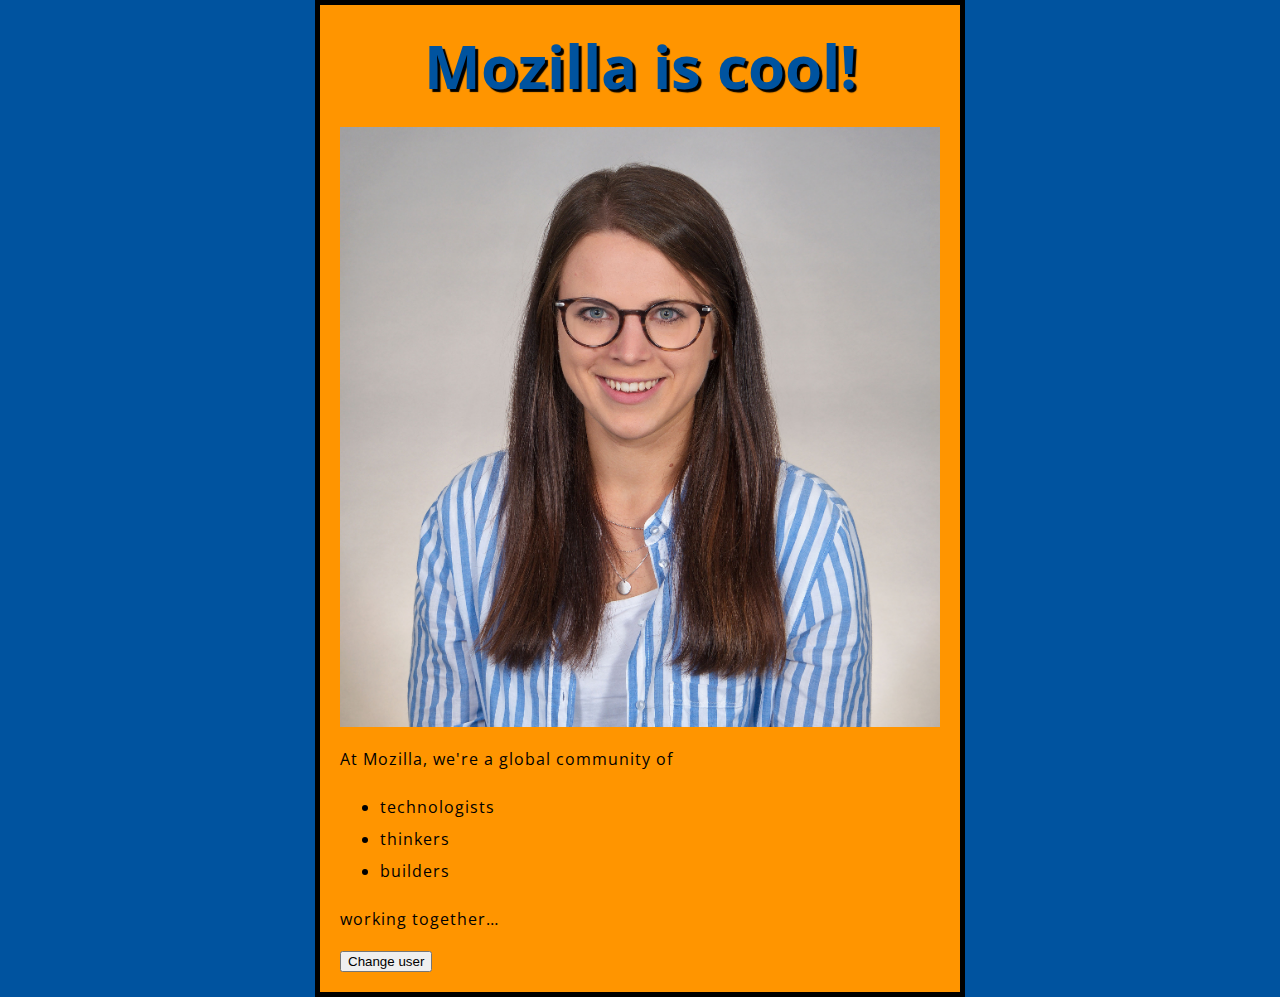
==== index.html @ 25374a95 "finish mdn beginners tutorial" ====
<!DOCTYPE html>
<html lang="en-US">
   <head>
      <meta charset="utf-8" />
      <title>My test page</title>
      <link href="styles/style.css" rel="stylesheet" />
      <link
         href="https://fonts.googleapis.com/css?family=Open+Sans"
         rel="stylesheet" />
   </head>
   <body>
      <h1>Mozilla is cool!</h1>
      <img src="images/portrait-johanna-legere.jpg" alt="My test image" />
      <p>At Mozilla, we're a global community of</p>
      <ul>
         <li>technologists</li>
         <li>thinkers</li>
         <li>builders</li>
      </ul>
      <p>working together…</p>
      <button>Change user</button>
      <script src="scripts/main.js"></script>
   </body>
</html>
---- styles/style.css ----
html {
    font-size: 10px; /* px means "pixels": the base font size is now 10 pixels high */
    font-family: "Open Sans", sans-serif; /* this should be the rest of the output you got from Google Fonts */
    
  background-color: #00539f;
}
body {
    width: 600px;
    margin: 0 auto;
    background-color: #ff9500;
    padding: 0 20px 20px 20px;
    border: 5px solid black;
  }
  h1 {
    font-size: 60px;
    text-align: center;
    margin: 0;
    padding: 20px 0;
    color: #00539f;
    text-shadow: 3px 3px 1px black;
  }

p,
li {
    font-size: 16px;
    line-height: 2;
    letter-spacing: 1px;
}
img {
    display: block;
    margin: 0 auto;
    width: 600px;
  }
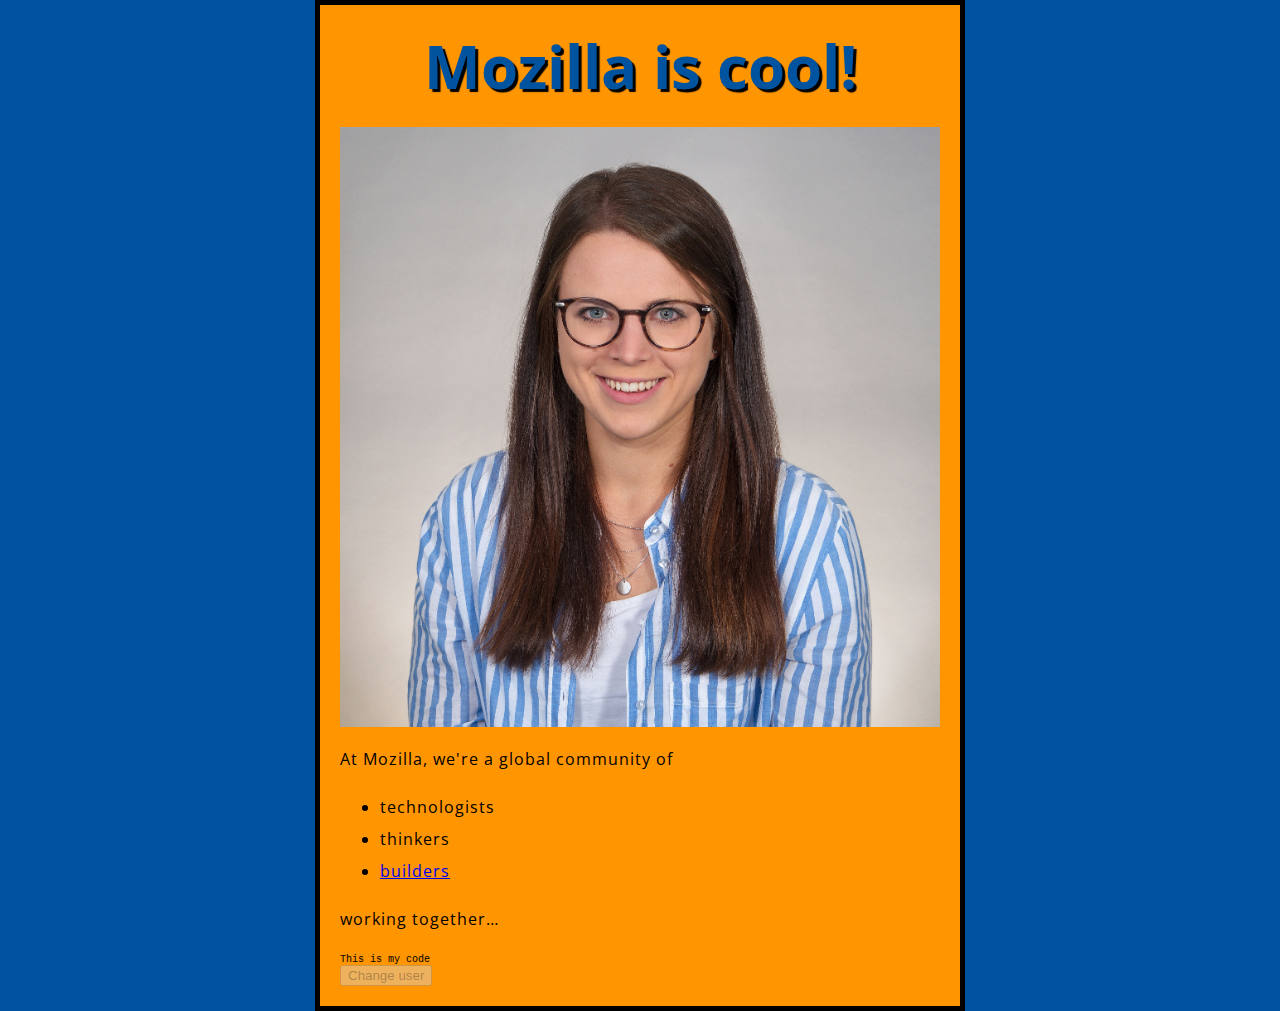
==== commit 0417fb78: "some changes" ====
--- a/index.html
+++ b/index.html
@@ -7,6 +7,7 @@
       <link
          href="https://fonts.googleapis.com/css?family=Open+Sans"
          rel="stylesheet" />
+      <link rel="icon" href="favicon.ico" type="image/x-icon" />
    </head>
    <body>
       <h1>Mozilla is cool!</h1>
@@ -15,10 +16,11 @@
       <ul>
          <li>technologists</li>
          <li>thinkers</li>
-         <li>builders</li>
+         <li><a href="https://www.orf.at">builders</a></li>
       </ul>
       <p>working together…</p>
-      <button>Change user</button>
+      <code>This is my code</code><br>
+      <button title="THIS BUTTON" disabled>Change user</button>
       <script src="scripts/main.js"></script>
    </body>
 </html>